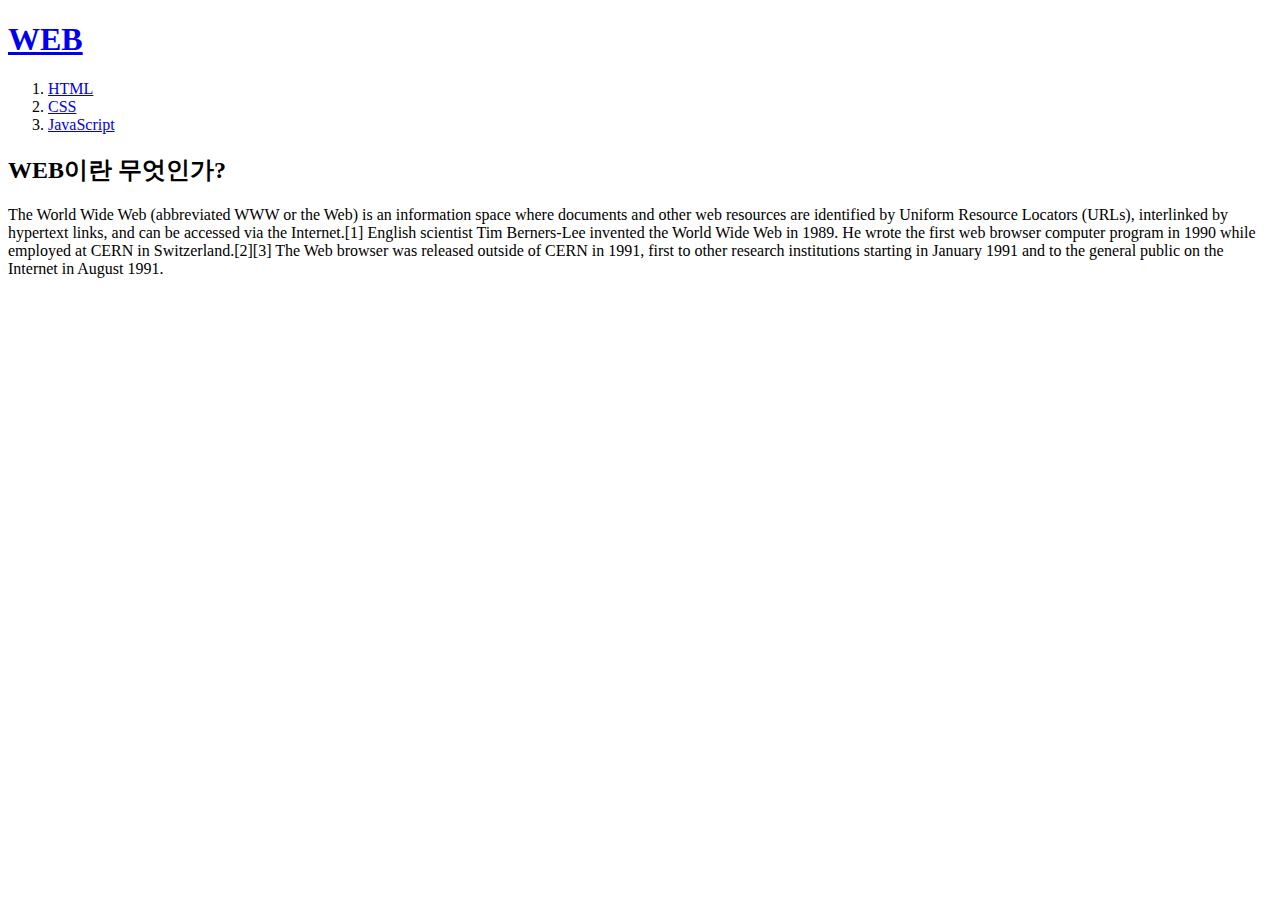
==== index.html @ b2ddffb9 "first version" ====
<!DOCTYPE html>
<html>
  <head>
    <meta charset="utf-8">
    <title>WEB1 - WELLCOME</title>
  </head>
  <body>
    <h1><a href="index.html">WEB</a></h1>
    <ol>
     <li><a href="1.html">HTML</a></li>
     <li><a href="2.html">CSS</a></li>
     <li><a href="3.html">JavaScript</a></li>
    </ol>
    <h2>WEB이란 무엇인가?</h2>
    <p>The World Wide Web (abbreviated WWW or the Web) is an information space where documents and other web resources are identified by Uniform Resource Locators (URLs), interlinked by hypertext links, and can be accessed via the Internet.[1] English scientist Tim Berners-Lee invented the World Wide Web in 1989. He wrote the first web browser computer program in 1990 while employed at CERN in Switzerland.[2][3] The Web browser was released outside of CERN in 1991, first to other research institutions starting in January 1991 and to the general public on the Internet in August 1991.</p>
  </body>
</html>
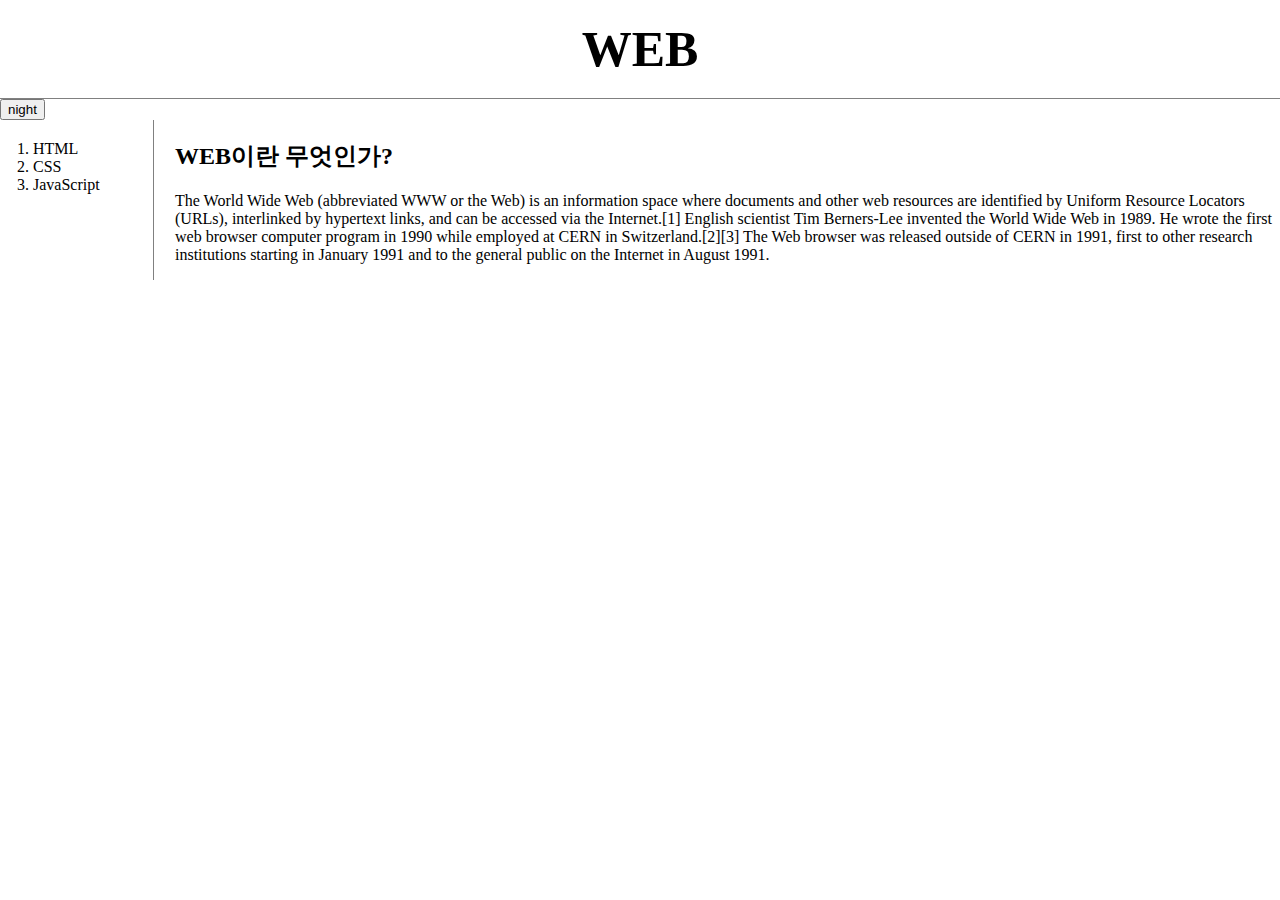
==== commit e4260616: "Add files via upload" ====
--- a/index.html
+++ b/index.html
@@ -3,15 +3,25 @@
   <head>
     <meta charset="utf-8">
     <title>WEB1 - WELLCOME</title>
+    <link rel="stylesheet" href="style.css">
+        <script src="https://ajax.googleapis.com/ajax/libs/jquery/3.6.0/jquery.min.js"></script>
+    <script src="colors.js"></script>
   </head>
   <body>
     <h1><a href="index.html">WEB</a></h1>
-    <ol>
-     <li><a href="1.html">HTML</a></li>
-     <li><a href="2.html">CSS</a></li>
-     <li><a href="3.html">JavaScript</a></li>
-    </ol>
-    <h2>WEB이란 무엇인가?</h2>
-    <p>The World Wide Web (abbreviated WWW or the Web) is an information space where documents and other web resources are identified by Uniform Resource Locators (URLs), interlinked by hypertext links, and can be accessed via the Internet.[1] English scientist Tim Berners-Lee invented the World Wide Web in 1989. He wrote the first web browser computer program in 1990 while employed at CERN in Switzerland.[2][3] The Web browser was released outside of CERN in 1991, first to other research institutions starting in January 1991 and to the general public on the Internet in August 1991.</p>
+    <input type="button" value="night" onclick="
+      handler(this);
+    ">
+    <div id="grid">
+     <ol>
+      <li><a href="1.html">HTML</a></li>
+      <li><a href="2.html">CSS</a></li>
+      <li><a href="3.html">JavaScript</a></li>
+     </ol>
+     <div id="article">
+     <h2>WEB이란 무엇인가?</h2>
+      <p>The World Wide Web (abbreviated WWW or the Web) is an information space where documents and other web resources are identified by Uniform Resource Locators (URLs), interlinked by hypertext links, and can be accessed via the Internet.[1] English scientist Tim Berners-Lee invented the World Wide Web in 1989. He wrote the first web browser computer program in 1990 while employed at CERN in Switzerland.[2][3] The Web browser was released outside of CERN in 1991, first to other research institutions starting in January 1991 and to the general public on the Internet in August 1991.</p>
+     </div>
+    </div>
   </body>
 </html>
--- a/style.css
+++ b/style.css
@@ -0,0 +1,42 @@
+body {
+  margin:0;
+}
+a {
+  color:black;
+  text-decoration: none;
+}
+h1 {
+  font-size: 50px;
+  text-align: center;
+  border-bottom:1px solid gray;
+  margin:0;
+  padding:20px;
+}
+ol {
+  border-right:1px solid gray;
+  width:100px;
+  margin:0;
+  padding:20px;
+}
+#grid {
+  display:grid;
+  grid-template-columns: 150px 1fr;
+}
+#grid ol {
+  padding-left:33px;
+}
+#grid #article {
+  padding-left:25px;
+}
+@media(max-width:650px) {
+  #grid {
+    display:block;
+  }
+  ol {
+    border-right:none;
+    margin:10px;
+  }
+  h1 {
+    border-bottom:none;
+  }
+}
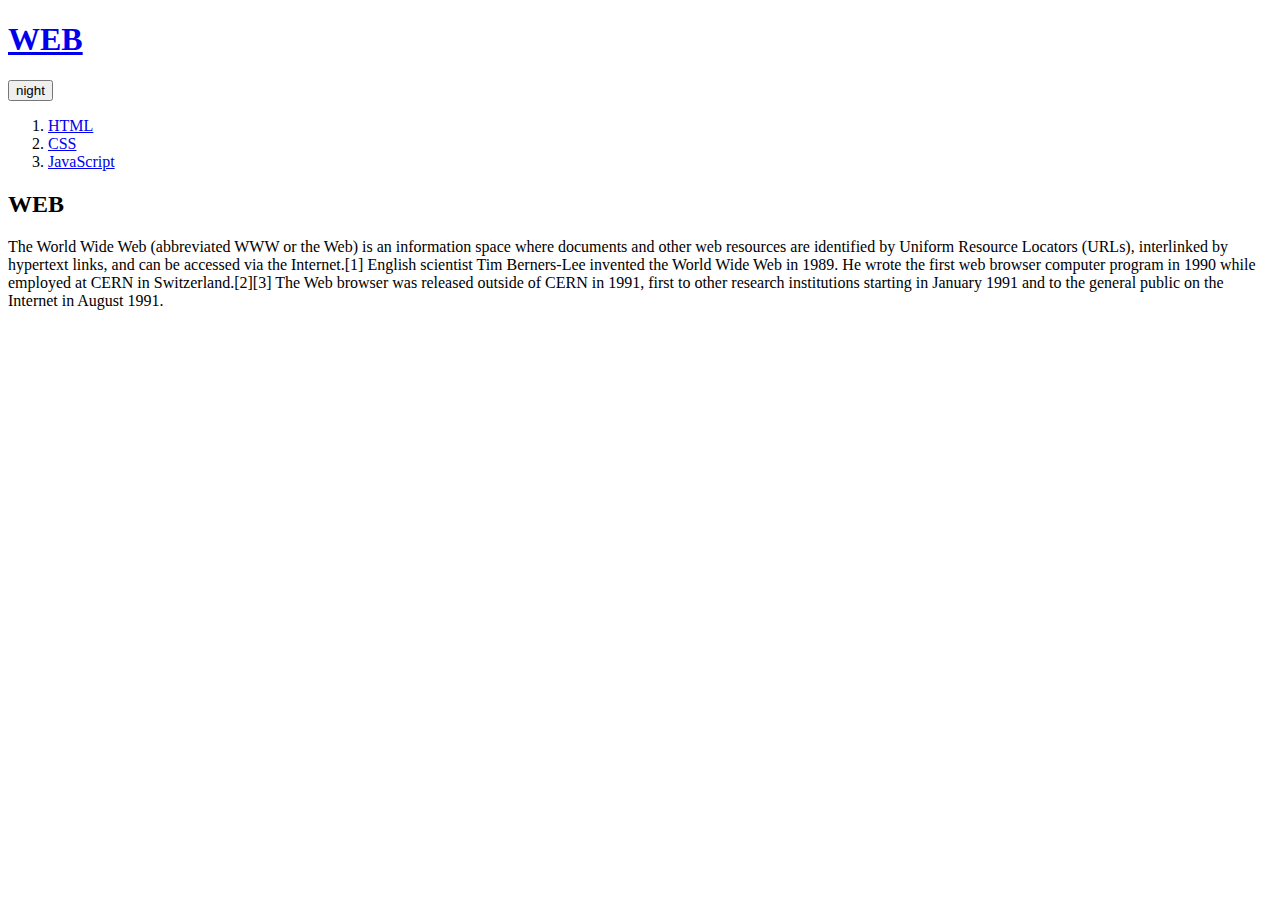
==== commit e8e3e356: "Add files via upload" ====
--- a/index.html
+++ b/index.html
@@ -1,27 +1,23 @@
-<!DOCTYPE html>
-<html>
-  <head>
-    <meta charset="utf-8">
-    <title>WEB1 - WELLCOME</title>
-    <link rel="stylesheet" href="style.css">
-        <script src="https://ajax.googleapis.com/ajax/libs/jquery/3.6.0/jquery.min.js"></script>
-    <script src="colors.js"></script>
-  </head>
-  <body>
-    <h1><a href="index.html">WEB</a></h1>
-    <input type="button" value="night" onclick="
-      handler(this);
-    ">
-    <div id="grid">
-     <ol>
-      <li><a href="1.html">HTML</a></li>
-      <li><a href="2.html">CSS</a></li>
-      <li><a href="3.html">JavaScript</a></li>
-     </ol>
-     <div id="article">
-     <h2>WEB이란 무엇인가?</h2>
-      <p>The World Wide Web (abbreviated WWW or the Web) is an information space where documents and other web resources are identified by Uniform Resource Locators (URLs), interlinked by hypertext links, and can be accessed via the Internet.[1] English scientist Tim Berners-Lee invented the World Wide Web in 1989. He wrote the first web browser computer program in 1990 while employed at CERN in Switzerland.[2][3] The Web browser was released outside of CERN in 1991, first to other research institutions starting in January 1991 and to the general public on the Internet in August 1991.</p>
-     </div>
-    </div>
-  </body>
-</html>
+<!doctype html>
+<html>
+<head>
+  <title>WEB1 - Welcome</title>
+  <meta charset="utf-8">
+  <script src="https://ajax.googleapis.com/ajax/libs/jquery/3.2.1/jquery.min.js"></script>
+  <script src="colors.js"></script>
+</head>
+<body>
+  <h1><a href="index.html">WEB</a></h1>
+  <input id="night_day" type="button" value="night" onclick="
+    nightDayHandler(this);
+  ">
+  <ol>
+    <li><a href="1.html">HTML</a></li>
+    <li><a href="2.html">CSS</a></li>
+    <li><a href="3.html">JavaScript</a></li>
+  </ol>
+  <h2>WEB</h2>
+  <p>The World Wide Web (abbreviated WWW or the Web) is an information space where documents and other web resources are identified by Uniform Resource Locators (URLs), interlinked by hypertext links, and can be accessed via the Internet.[1] English scientist Tim Berners-Lee invented the World Wide Web in 1989. He wrote the first web browser computer program in 1990 while employed at CERN in Switzerland.[2][3] The Web browser was released outside of CERN in 1991, first to other research institutions starting in January 1991 and to the general public on the Internet in August 1991.
+  </p>
+</body>
+</html>
